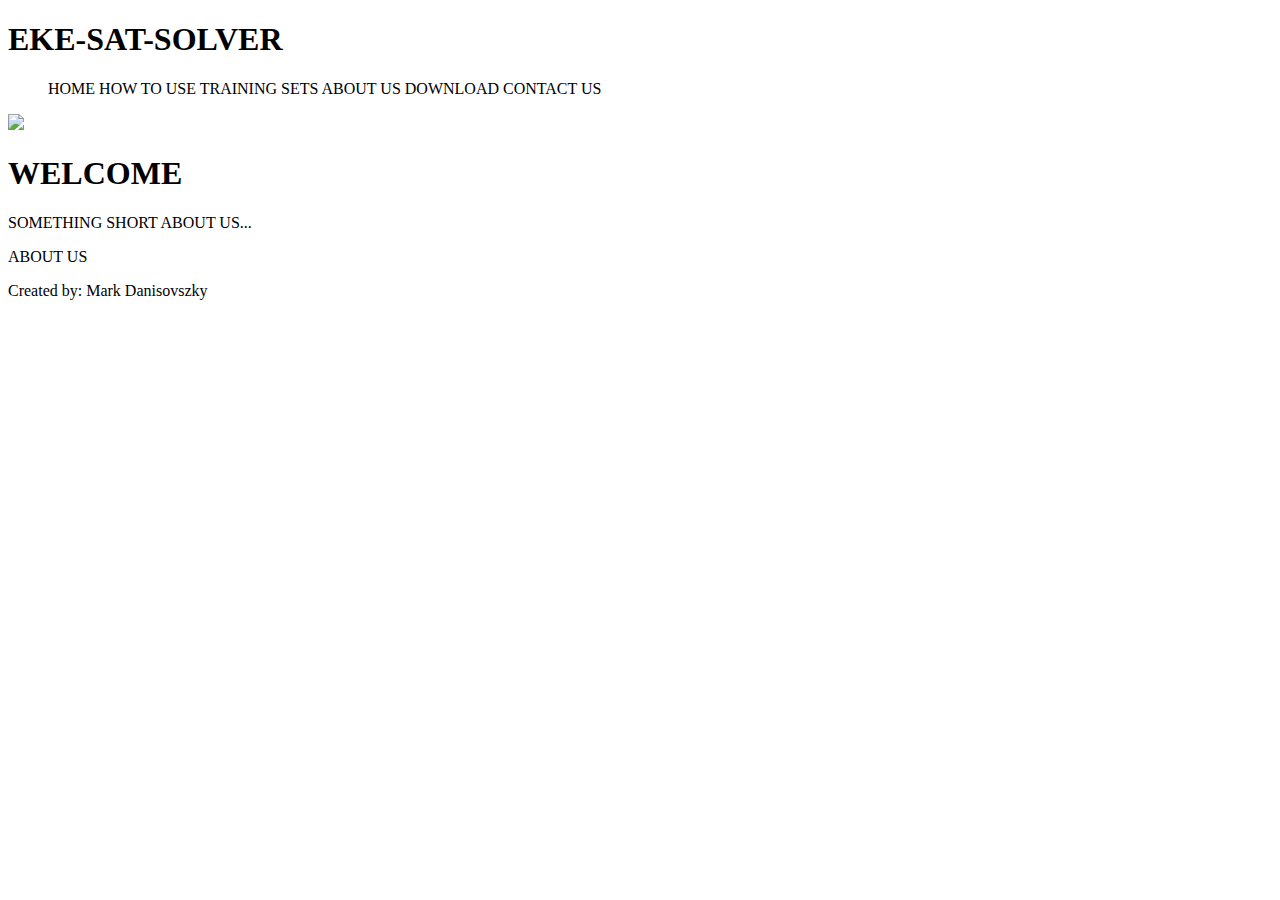
==== index.html @ 80ee1416 "index.html elkészítése" ====
<!DOCTYPE html>
<html>
	<head>
		<title>EKE-SAT-SOLVER</title>
		<link href="https://fonts.googleapis.com/css?family=Montserrat&display=swap" rel="stylesheet">
	</head>
	<body>
		<header class="site-header">
			<nav>
				<div class="logo">
					<h1>EKE-SAT-SOLVER</h1>
				</div>
				<div class="menu">
					<ul>
						<a>HOME</a>
						<a>HOW TO USE</a>
						<a>TRAINING SETS</a>
						<a>ABOUT US</a>
						<a>DOWNLOAD</a>
						<a>CONTACT US</a>
					</ul>
				</div>
			</nav>

			<section>
				<div class="leftside">
					<img src="images/noimage.png">
				</div>
				<div class="rightside">
					<h1>WELCOME</h1>
					<p>SOMETHING SHORT ABOUT US...</p>
					<a>ABOUT US</a>
				</div>
			</section>
		</header>
		<div class="footer">
  			<p>Created by: Mark Danisovszky</p>
		</div>
	</body>
</html>
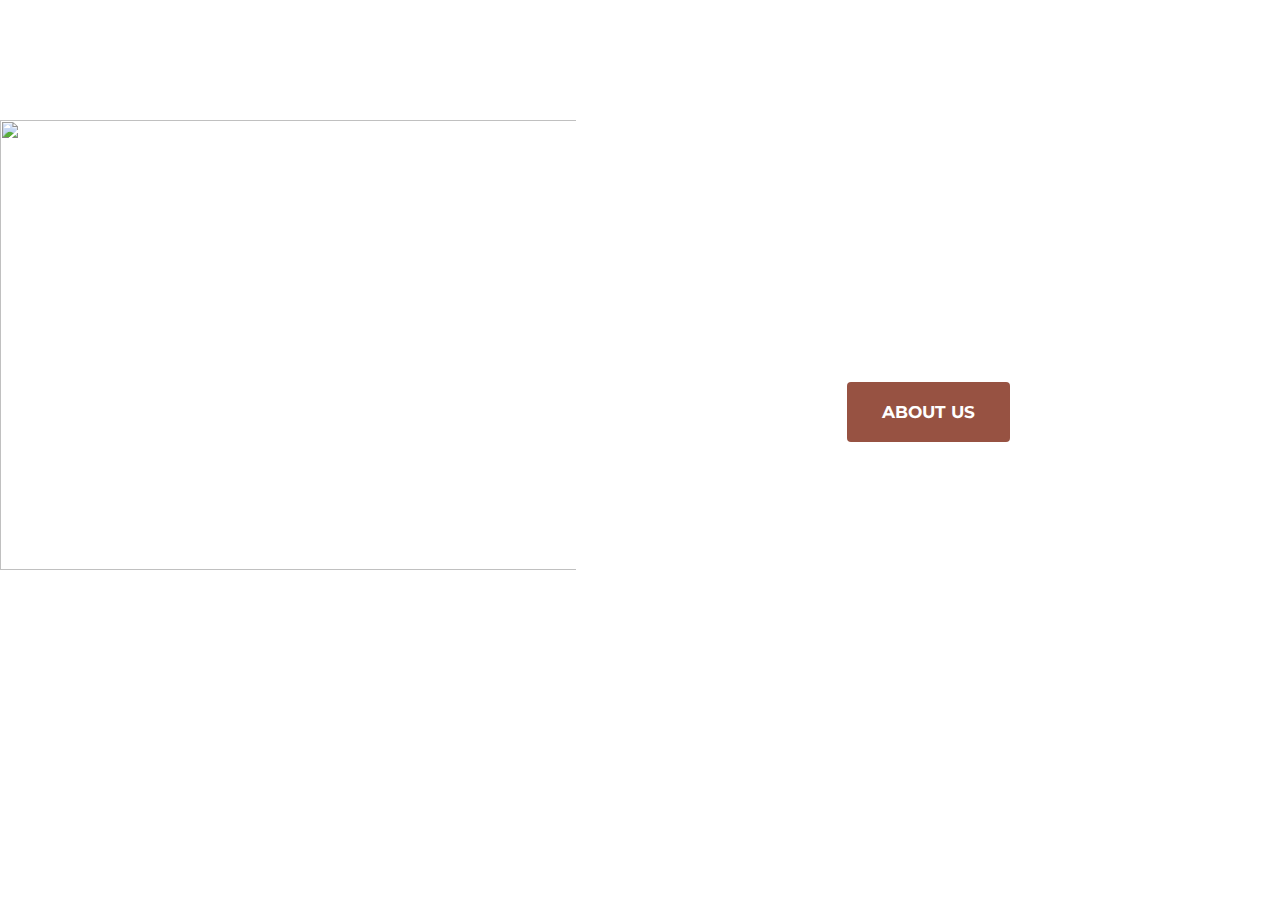
==== commit fbd99894: "index.html frissítése" ====
--- a/index.html
+++ b/index.html
@@ -2,6 +2,7 @@
 <html>
 	<head>
 		<title>EKE-SAT-SOLVER</title>
+		<link rel="stylesheet" type="text/css" href="style.css">
 		<link href="https://fonts.googleapis.com/css?family=Montserrat&display=swap" rel="stylesheet">
 	</head>
 	<body>
--- a/style.css
+++ b/style.css
@@ -0,0 +1,131 @@
+*{
+	margin: 0;
+	padding: 0;
+	box-sizing: border-box;
+	font-family: 'Montserrat', sans-serif;
+	color:white;
+}
+
+.site-header{
+	width: 100%;
+	height: 100vh;
+}
+
+body{
+	background-image: url("images/bg.jpg");
+	background-size: 100vh;
+	background-position: center;
+	background-size: cover;
+}
+
+nav{
+	width: 100%; 
+	height: 100px;
+	display: flex;
+	color: white;
+}
+
+.logo{
+	width: 50%;
+	height: 100px;
+}
+
+.logo h1{
+	line-height: 100px;
+	padding-left: 50px;
+}
+
+.menu{
+	width: 50%;
+	height: 100px;
+}
+
+.menu ul{
+	width: 100%;
+	height: 100px;
+	display: flex;
+	flex-direction: row;
+	justify-content: space-around;
+	align-items: center;
+}
+
+.menu ul a{
+	text-decoration: none;
+	list-style: none;
+	font-size: 12px;
+	font-weight: bold;
+	text-transform: uppercase;
+
+	color: white;
+	background-color: Transparent;
+    background-repeat:no-repeat;
+    border: none;
+    cursor:pointer;
+    overflow: hidden;
+    outline:none;
+}
+
+.menu ul a:hover{
+	color: orange;
+}
+
+section{
+	display: flex;
+}
+
+.leftside{
+	width: 45%; 
+	height: auto;
+	overflow: hidden;
+	margin-top: 20px;
+}
+
+.leftside img{
+	width: 600px;
+	height: 450px;
+}
+
+.rightside{
+	width: 55%;
+	height: 300px;
+	color: white;
+	text-align: center;
+	margin-top: 80px;
+	padding: 40px;
+}
+
+.rightside h1{
+	font-size: 50px;
+	font-weight: 900;
+	text-transform: uppercase;
+}
+
+.rightside p{
+	font-size: 1.1rem; 
+	padding: 30px 0;
+	margin: 20px;
+}
+
+.rightside a{
+	font-size: 17px;
+	font-weight: bold;
+	color: white;
+	text-transform: uppercase;
+	background-color: rgb(151,82,66);
+	border-radius: 4px;
+	padding: 20px 35px;
+}
+
+.rightside a:hover{
+	background: orange;
+}
+
+.footer {
+  position: fixed;
+  left: 0;
+  bottom: 10px;
+  width: 100%;
+
+  color: white;
+  text-align: center;
+}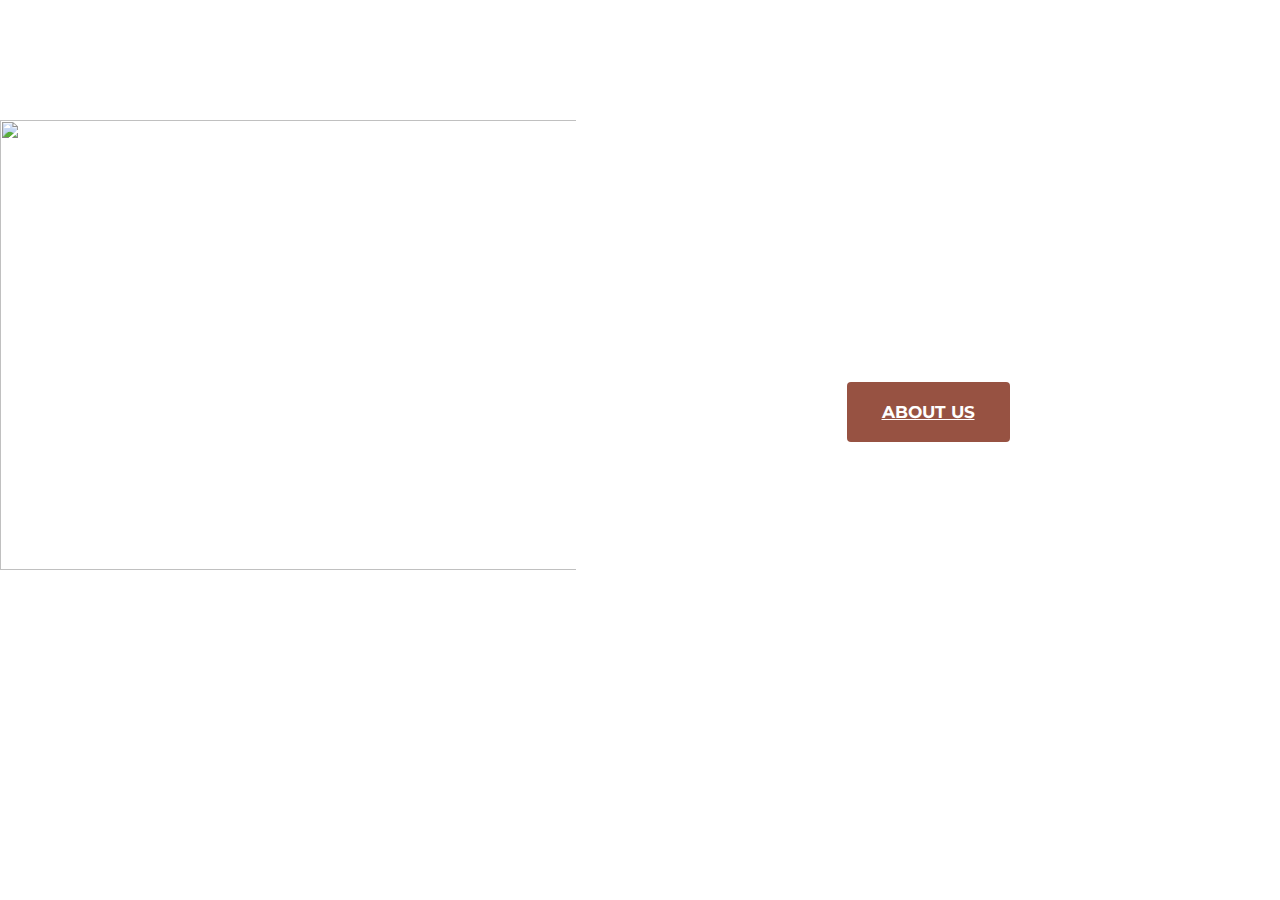
==== commit a0032b5d: "index.html frissítése" ====
--- a/index.html
+++ b/index.html
@@ -13,12 +13,12 @@
 				</div>
 				<div class="menu">
 					<ul>
-						<a>HOME</a>
-						<a>HOW TO USE</a>
-						<a>TRAINING SETS</a>
-						<a>ABOUT US</a>
-						<a>DOWNLOAD</a>
-						<a>CONTACT US</a>
+						<a href="index.html">HOME</a>
+						<a href="howtouse.html">HOW TO USE</a>
+						<a href="trainingsets.html">TRAINING SETS</a>
+						<a href="aboutus.html">ABOUT US</a>
+						<a href="download.html">DOWNLOAD</a>
+						<a href="contactus.html">CONTACT US</a>
 					</ul>
 				</div>
 			</nav>
@@ -30,7 +30,7 @@
 				<div class="rightside">
 					<h1>WELCOME</h1>
 					<p>SOMETHING SHORT ABOUT US...</p>
-					<a>ABOUT US</a>
+					<a href="aboutus.html">ABOUT US</a>
 				</div>
 			</section>
 		</header>
